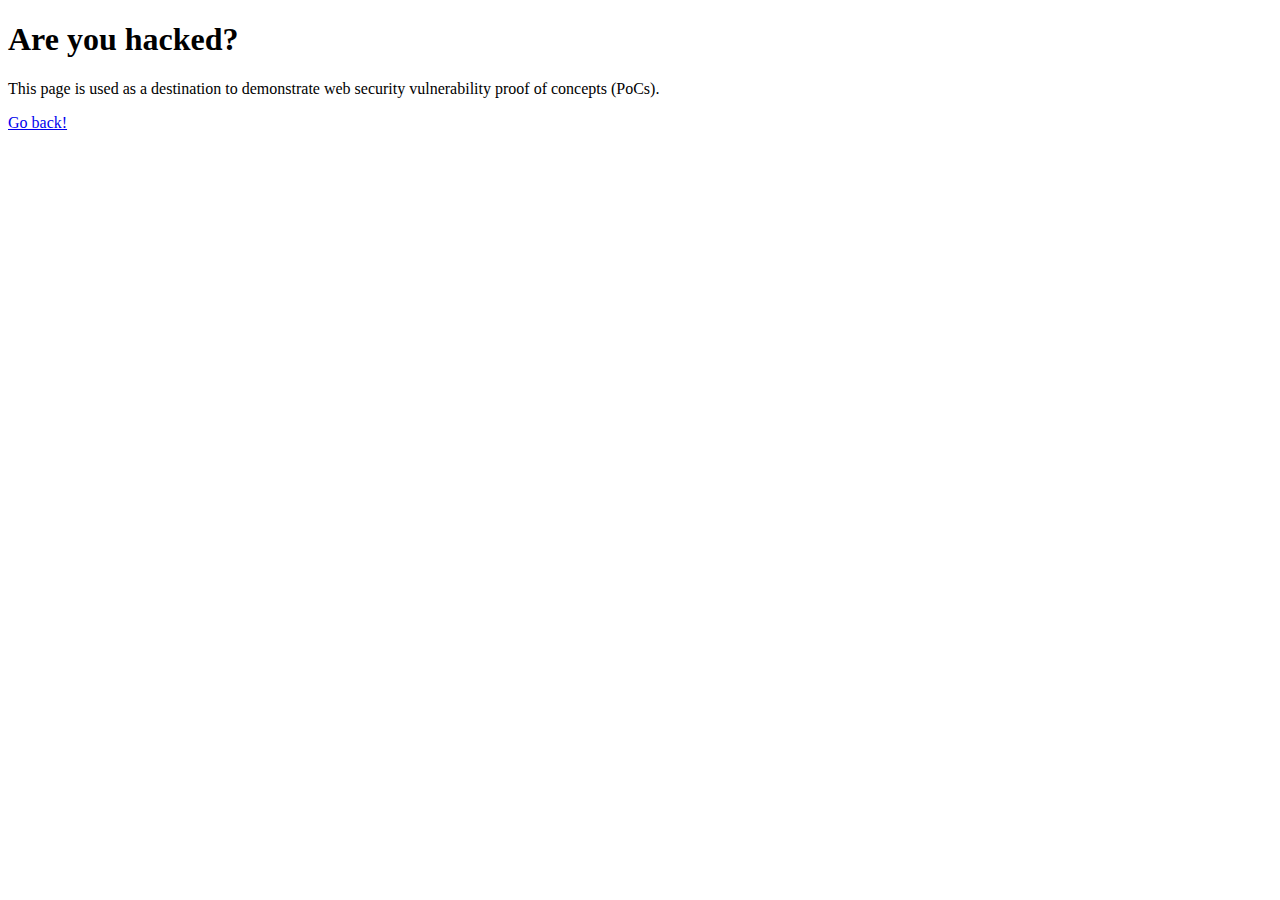
==== hacked.html @ 0925dd2e "hacked.html landing page for web vuln PoCs" ====
<!DOCTYPE html>
<html lang="en">
<head>
    <meta charset="utf-8">
    <meta name="viewport" content="width=device-width, initial-scale=1">
    <title>Mike Is Evil?</title>
    <link rel="stylesheet" type="text/css" href="css/style.css">
    <link href="https://fonts.googleapis.com/css?family=Germania+One|Open+Sans:300" rel="stylesheet">
    <link rel="apple-touch-icon" sizes="180x180" href="/apple-touch-icon.png">
    <link rel="icon" type="image/png" sizes="32x32" href="/favicon-32x32.png">
    <link rel="icon" type="image/png" sizes="16x16" href="/favicon-16x16.png">
    <link rel="manifest" href="/site.webmanifest">
    <link rel="mask-icon" href="/safari-pinned-tab.svg" color="#293743">
    <meta name="msapplication-TileColor" content="#293743">
    <meta name="theme-color" content="#293743">
</head>
<body>
    <div class="site-wrapper">
        <header class="site-header">
            <h1 class="site-title">Are you <span class="second-line">hacked?</span></h1>
        </header>
        <main class="main-content">
            <p>This page is used as a destination to demonstrate web security vulnerability proof of concepts (PoCs).</p>
            <p><a href="javascript:history.back()">Go back!</a></p>
        </main>
    </div>
</body>
</html>
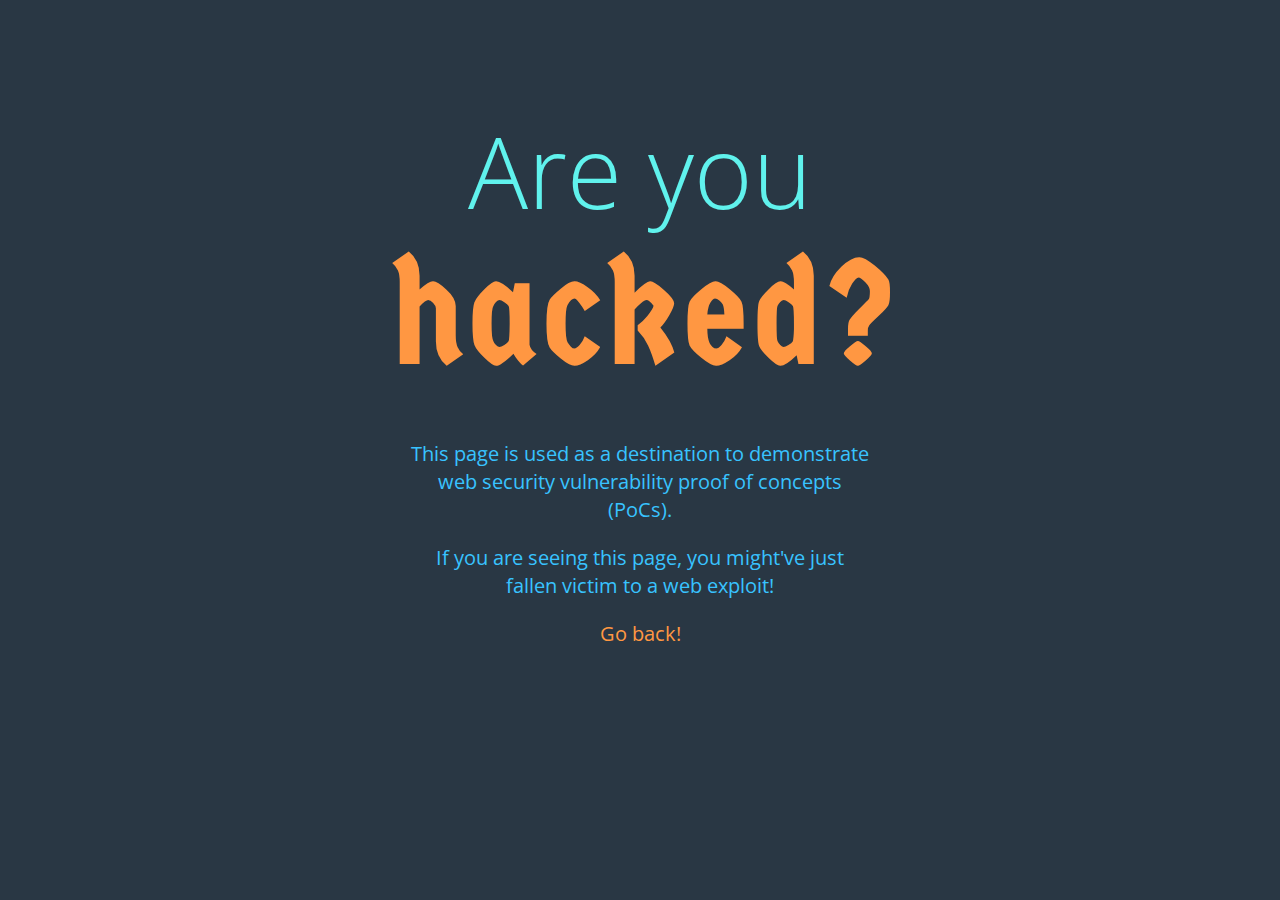
==== commit 06be0acf: "Update hacked.html" ====
--- a/hacked.html
+++ b/hacked.html
@@ -21,6 +21,7 @@
         </header>
         <main class="main-content">
             <p>This page is used as a destination to demonstrate web security vulnerability proof of concepts (PoCs).</p>
+            <p>If you are seeing this page, you might've just fallen victim to a web exploit!</p>
             <p><a href="javascript:history.back()">Go back!</a></p>
         </main>
     </div>
--- a/css/style.css
+++ b/css/style.css
@@ -0,0 +1 @@
+/*! normalize.css v8.0.1 | MIT License | github.com/necolas/normalize.css */html{line-height:1.15;-webkit-text-size-adjust:100%}body{margin:0}main{display:block}h1{font-size:2em;margin:.67em 0}hr{box-sizing:content-box;height:0;overflow:visible}pre{font-family:monospace,monospace;font-size:1em}a{background-color:rgba(0,0,0,0)}abbr[title]{border-bottom:none;text-decoration:underline;-webkit-text-decoration:underline dotted;text-decoration:underline dotted}b,strong{font-weight:bolder}code,kbd,samp{font-family:monospace,monospace;font-size:1em}small{font-size:80%}sub,sup{font-size:75%;line-height:0;position:relative;vertical-align:baseline}sub{bottom:-0.25em}sup{top:-0.5em}img{border-style:none}button,input,optgroup,select,textarea{font-family:inherit;font-size:100%;line-height:1.15;margin:0}button,input{overflow:visible}button,select{text-transform:none}button,[type=button],[type=reset],[type=submit]{-webkit-appearance:button}button::-moz-focus-inner,[type=button]::-moz-focus-inner,[type=reset]::-moz-focus-inner,[type=submit]::-moz-focus-inner{border-style:none;padding:0}button:-moz-focusring,[type=button]:-moz-focusring,[type=reset]:-moz-focusring,[type=submit]:-moz-focusring{outline:1px dotted ButtonText}fieldset{padding:.35em .75em .625em}legend{box-sizing:border-box;color:inherit;display:table;max-width:100%;padding:0;white-space:normal}progress{vertical-align:baseline}textarea{overflow:auto}[type=checkbox],[type=radio]{box-sizing:border-box;padding:0}[type=number]::-webkit-inner-spin-button,[type=number]::-webkit-outer-spin-button{height:auto}[type=search]{-webkit-appearance:textfield;outline-offset:-2px}[type=search]::-webkit-search-decoration{-webkit-appearance:none}::-webkit-file-upload-button{-webkit-appearance:button;font:inherit}details{display:block}summary{display:list-item}template{display:none}[hidden]{display:none}html{font-size:62.5%}html *{box-sizing:border-box}body{font-size:2em;font-family:"Open Sans",sans-serif;text-align:center;line-height:1.4;background-color:#293744;color:#60f2ed}body em{color:#60f2ed;font-style:normal;font-family:"Germania One",cursive;text-transform:uppercase}body a{color:#ff9742;text-decoration:none}body a:hover,body a:focus{color:#c25700;-webkit-text-decoration:underline 2px dotted #c25700;text-decoration:underline 2px dotted #c25700;text-underline-offset:.2em;outline:none}body .site-wrapper{max-width:500px;margin:0 auto}body .site-wrapper .site-header .site-title{margin:1em 0 .5em;font-size:4em;font-weight:300}body .site-wrapper .site-header .site-title .second-line{display:block;font-size:1.5em;font-weight:normal;font-family:"Germania One",cursive;letter-spacing:.02em;line-height:1;color:#ff9742}body .site-wrapper .main-content{padding:0 1em;color:#38c3ff}body .site-wrapper .site-footer{padding:1em}body .form .form__field-group{display:flex;flex-direction:row;justify-content:center;margin:.4em 0}body .form .form__field-group .form__label--fixed-width{flex-basis:7em}body .form .form__button{padding:.25em .5em;border:1px solid #fff;border-radius:.2em;color:#fff;background-color:#293744}body .form .form__button.form__button--primary{color:#293744;background-color:#ff9742;border:none}.message{margin:1em 0;padding:.8em 1.6em;border-radius:.3em}.message.message--info{color:#005499;background-color:#99d1ff}.message.message--success{color:#1d6600;background-color:#c1e6b3}.message.message--warning{color:#ad7400;background-color:#fd9}.message.message--error{color:#b31b00;background-color:#eccbc6}@media only screen and (min-width: 500px){body .site-wrapper .site-header .site-title{font-size:5em}}/*# sourceMappingURL=style.css.map */